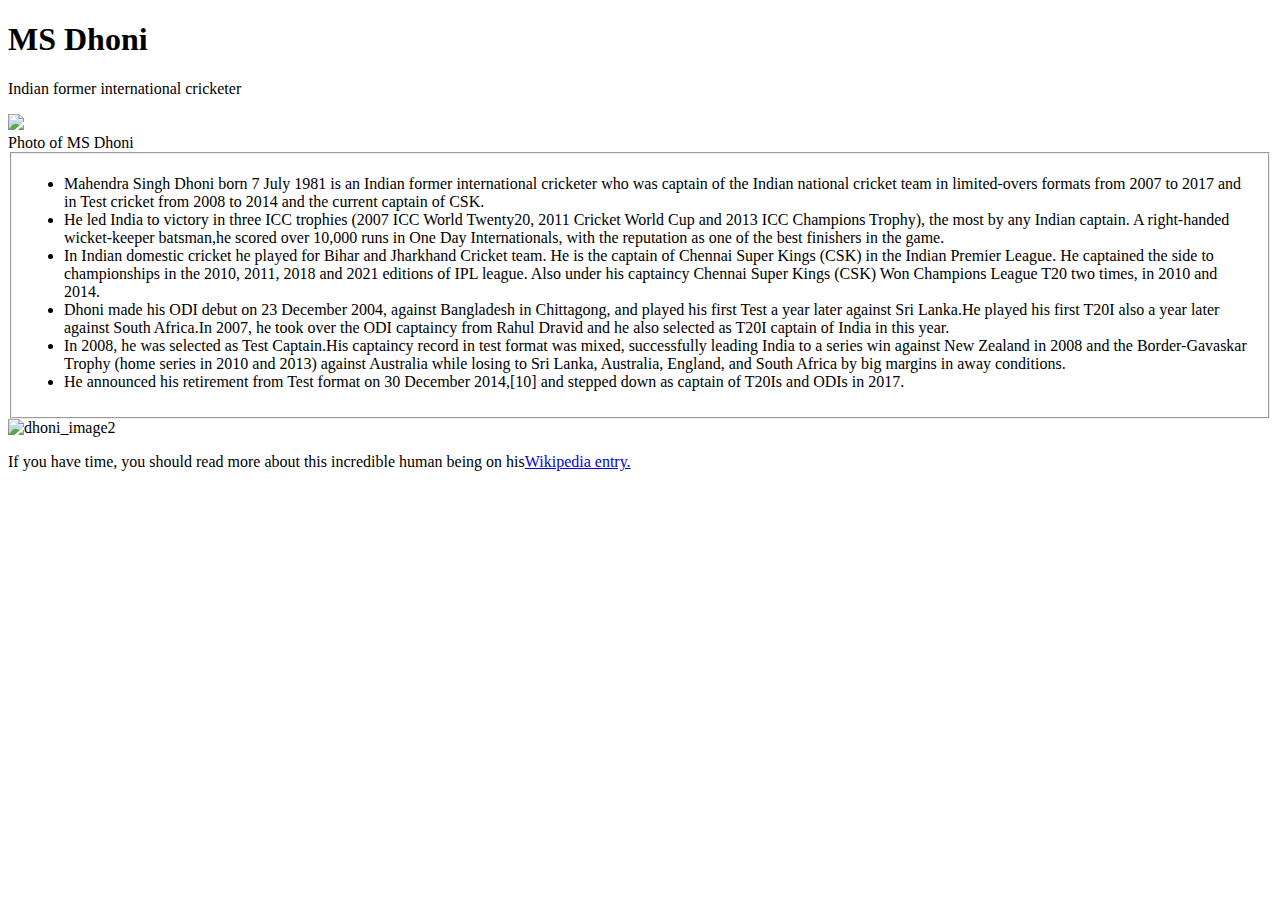
==== index.html @ 78468cdb "Rename tribute page.html to index.html" ====
<!DOCTYPE html>
<html>
    <head>
        <link rel="stylesheet" href="D:\tribute page\tribute styles.css">
    </head>
    <body>
        <main id="main">
            <h1 id="title">MS Dhoni</h1>
            <p class="p">Indian former international cricketer </p>
            <div id="img-div">
                <img id="image1" src="https://st.adda247.com/https://wpassets.adda247.com/wp-content/uploads/multisite/sites/5/2021/09/14073840/ms-dhoni-1625654692.jpg">
                    <div id="img-caption"> Photo of MS Dhoni</div>
        </div>
        <fieldset>
            <div id="tribute-info">
                <ul>
                    <li>Mahendra Singh Dhoni born 7 July 1981 is an Indian former international cricketer who was captain of the Indian national cricket team in limited-overs formats from 2007 to 2017 and in Test cricket from 2008 to 2014 and the current captain of CSK.</li>
                    <li>He led India to victory in three ICC trophies (2007 ICC World Twenty20, 2011 Cricket World Cup and 2013 ICC Champions Trophy), the most by any Indian captain. A right-handed wicket-keeper batsman,he scored over 10,000 runs in One Day Internationals, with the reputation as one of the best finishers in the game.</li>
                    <li>In Indian domestic cricket he played for Bihar and Jharkhand Cricket team. He is the captain of Chennai Super Kings (CSK) in the Indian Premier League. He captained the side to championships in the 2010, 2011, 2018 and 2021 editions of IPL league. Also under his captaincy Chennai Super Kings (CSK) Won Champions League T20 two times, in 2010 and 2014.</li>
                    <li>Dhoni made his ODI debut on 23 December 2004, against Bangladesh in Chittagong, and played his first Test a year later against Sri Lanka.He played his first T20I also a year later against South Africa.In 2007, he took over the ODI captaincy from Rahul Dravid and he also selected as T20I captain of India in this year.</li>
                    <li>In 2008, he was selected as Test Captain.His captaincy record in test format was mixed, successfully leading India to a series win against New Zealand in 2008 and the Border-Gavaskar Trophy (home series in 2010 and 2013) against Australia while losing to Sri Lanka, Australia, England, and South Africa by big margins in away conditions.</li>
                    <li>He announced his retirement from Test format on 30 December 2014,[10] and stepped down as captain of T20Is and ODIs in 2017.</li>
                </ul>
            </div>
        </fieldset>
         <img id="image2" src="https://s01.sgp1.cdn.digitaloceanspaces.com/article/173825-whgkuijswp-1651464861.jpg" alt="dhoni_image2"/>
        <p class="wikipedia">If you have time, you should read more about this incredible human being on his<a href="https://en.wikipedia.org/wiki/MS_Dhoni" target="_blank" id="tribute-link">Wikipedia entry.</a></p>
        </main>
    </body>
</html>
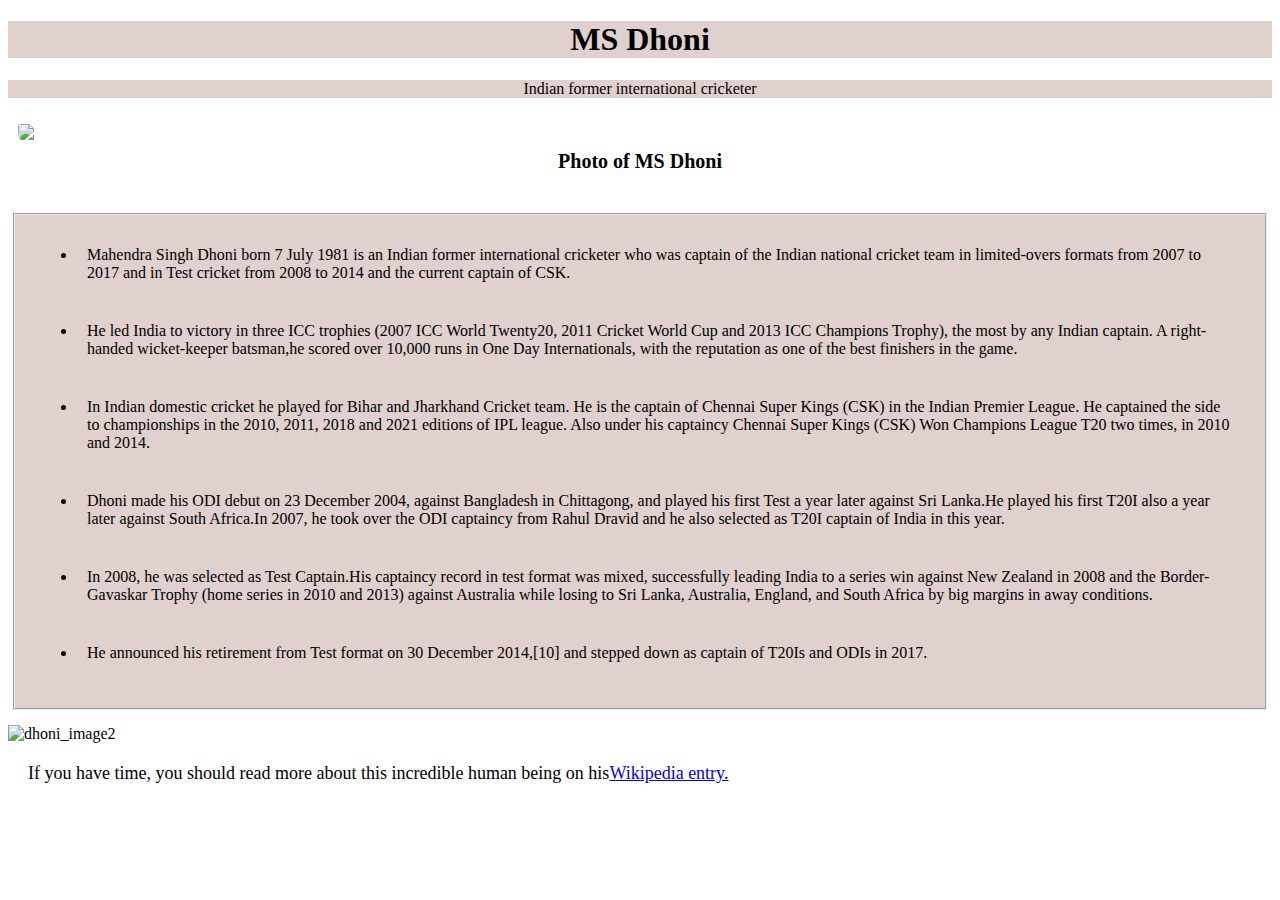
==== commit 36b47cf2: "Update index.html" ====
--- a/index.html
+++ b/index.html
@@ -1,7 +1,7 @@
 <!DOCTYPE html>
 <html>
     <head>
-        <link rel="stylesheet" href="D:\tribute page\tribute styles.css">
+        <link rel="stylesheet" href="styles.css">
     </head>
     <body>
         <main id="main">
--- a/styles.css
+++ b/styles.css
@@ -0,0 +1,61 @@
+body{
+    background-image: url("https://images.pexels.com/photos/7130498/pexels-photo-7130498.jpeg?auto=compress&cs=tinysrgb&w=1260&h=750&dpr=1");
+    background-repeat: no-repeat;
+    background-size: cover;
+}
+
+#image1 {
+    display:block;
+    max-width:5000%;
+    max-height:380px;
+    padding:10px 0 0 10px;
+    transition: 0.5s ease-out;
+    margin: 0 auto;
+    border-radius: 20px;
+    cursor:pointer;
+}
+
+#image2{
+    max-width:100%;
+    height: auto;
+    margin: 0 auto; 
+    justify-content: center;
+    align-items: center;
+    margin-top:15px;
+}
+
+h1,.p{
+    display:block;
+    text-align:center;
+    background-color:#e0d0ce;
+}
+
+#img-caption{
+    display:block;
+    text-align:center;
+    margin:10px;
+    font-size:20px;
+    font-weight:bold;
+}
+
+fieldset{
+    margin:5px;
+    margin-top:40px;
+    background-color:#e0d0ce;
+}
+
+img{
+    display:block;
+}
+
+ul>li{
+    margin:10px;
+    padding:10px;
+    padding-bottom:20px;
+}
+
+.wikipedia{
+    font-size:18px;
+    margin:10px;
+    padding:10px;
+}
